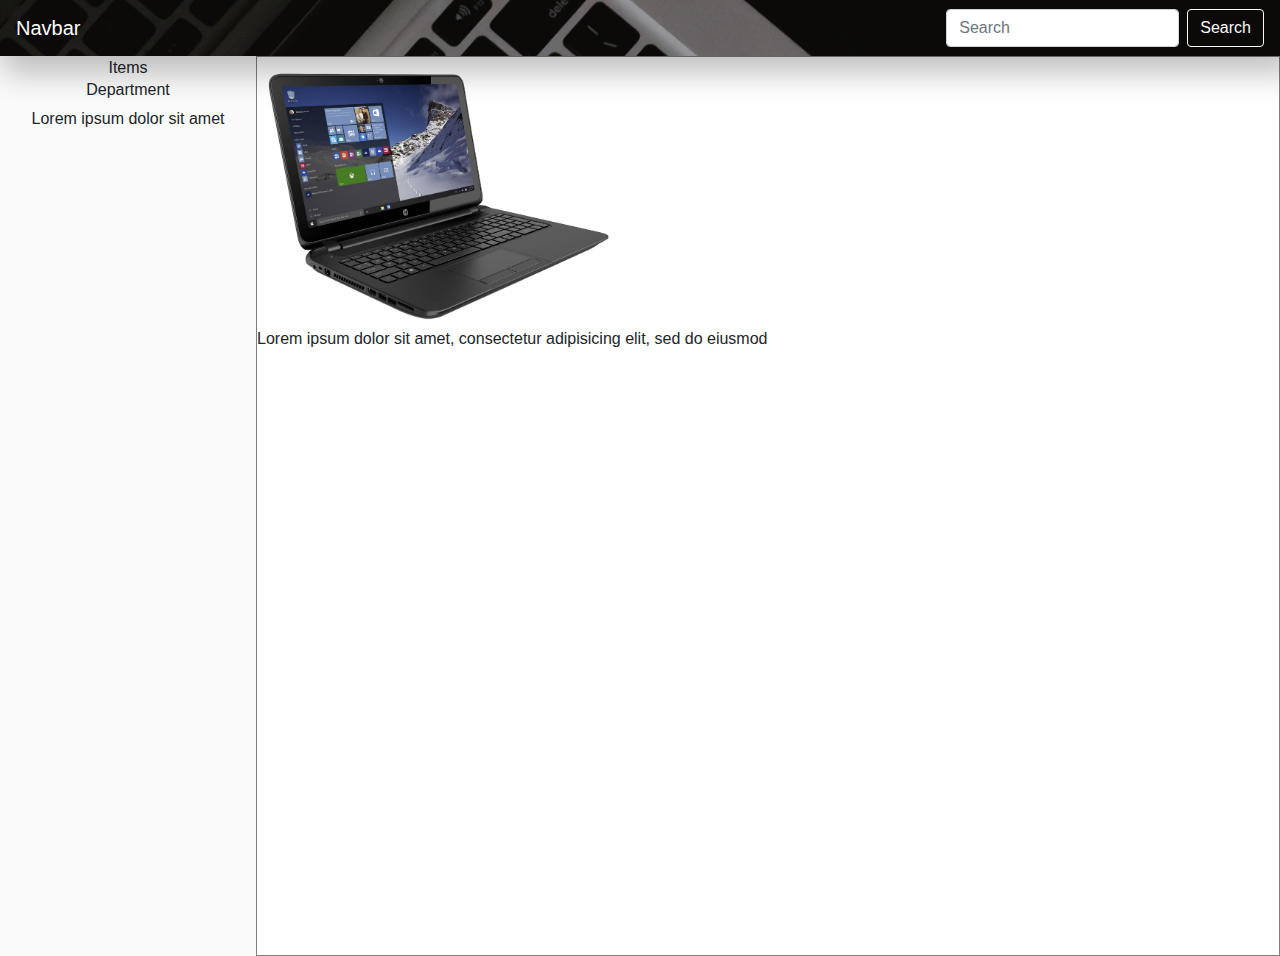
==== index2.html @ 69e79313 "Index.html is homepage" ====
<!DOCTYPE html>
<html lang="en" dir="ltr">
  <head>
    <meta charset="utf-8">
    <title></title>
    <link rel="stylesheet" href="https://stackpath.bootstrapcdn.com/bootstrap/4.3.1/css/bootstrap.min.css" integrity="sha384-ggOyR0iXCbMQv3Xipma34MD+dH/1fQ784/j6cY/iJTQUOhcWr7x9JvoRxT2MZw1T" crossorigin="anonymous">
    <link rel="stylesheet" href="style.css">
  </head>
  <body>
    <nav class="navbar navbar-light bg-light nav1">
        <a class="navbar-brand">Navbar</a>
        <form class="form-inline">
          <input class="form-control mr-sm-2" type="search" placeholder="Search" aria-label="Search">
          <button class="btn btn-outline-light my-2 my-sm-0" type="submit">Search</button>
        </form>
    </nav>
    <div class="con">
      <div class="sidebar">
        Items
        <h6>Department</h6>
        <p>Lorem ipsum dolor sit amet</p>
      </div>
      <div class="listing">
        <div class="">
            <img src="laptop2.png" alt=""><p>Lorem ipsum dolor sit amet, consectetur adipisicing elit, sed do eiusmod </p>
        </div>

      </div>
    </div>

    <script src="https://code.jquery.com/jquery-3.3.1.slim.min.js" integrity="sha384-q8i/X+965DzO0rT7abK41JStQIAqVgRVzpbzo5smXKp4YfRvH+8abtTE1Pi6jizo" crossorigin="anonymous"></script>
    <script src="https://cdnjs.cloudflare.com/ajax/libs/popper.js/1.14.7/umd/popper.min.js" integrity="sha384-UO2eT0CpHqdSJQ6hJty5KVphtPhzWj9WO1clHTMGa3JDZwrnQq4sF86dIHNDz0W1" crossorigin="anonymous"></script>
    <script src="https://stackpath.bootstrapcdn.com/bootstrap/4.3.1/js/bootstrap.min.js" integrity="sha384-JjSmVgyd0p3pXB1rRibZUAYoIIy6OrQ6VrjIEaFf/nJGzIxFDsf4x0xIM+B07jRM" crossorigin="anonymous"></script>
  </body>
</html>
---- style.css ----
/*.head{
  background-image: url("business-computer-contemporary-218863.jpg");
  width: 100%;
  height: 30vh;
  background-repeat: no-repeat;
  background-size: cover;
  background-color: black;

}*/
.text1{
  text-align: center;
  color:  	#808080;
}
.d-block{
  width: 100%;
  height: 30vh;
  background-repeat: no-repeat;
  background-size: cover;
  background-color: black;
}
.word{
  color: white;
  text-align: center;
  padding: 50px;
}
.word2{
  text-align: center;
}
img{
  height: 30vh;
}
.flex-container {
  display: flex;
  width: 100%
}
.top{
  background-color: black;
  width: 100%;
  height: 1.5vh;
  color: white;
}
.row{
  text-align: center;

}
.col-md
{background-color:#ededed;}
.rating {
  display: inline-block;
  position: relative;
  height: 50px;
  line-height: 50px;
  font-size: 50px;
}

.rating label {
  position: absolute;
  top: 0;
  left: 0;
  height: 100%;
  cursor: pointer;
}

.rating label:last-child {
  position: static;
}

.rating label:nth-child(1) {
  z-index: 5;
}

.rating label:nth-child(2) {
  z-index: 4;
}

.rating label:nth-child(3) {
  z-index: 3;
}

.rating label:nth-child(4) {
  z-index: 2;
}

.rating label:nth-child(5) {
  z-index: 1;
}

.rating label input {
  position: absolute;
  top: 0;
  left: 0;
  opacity: 0;
}

.rating label .icon {
  float: left;
  color: transparent;
}

.rating label:last-child .icon {
  color: #000;
}

.rating:not(:hover) label input:checked ~ .icon,
.rating:hover label:hover input ~ .icon {
  color: #09f;
}

.rating label input:focus:not(:checked) ~ .icon:last-child {
  color: #000;
  text-shadow: 0 0 5px #09f;
}
.container{
  width: 1000px !important;
}
.listing{
  border: 1px solid gray;
  width: 80%;
}
.con{
  display: flex;
  height: 100vh;
}
.sidebar{
  width:20%;
  background-color:#fafafa;
  text-align: center;
  height: 100vh;
}
.nav1{
  background-image: url("business-computer-contemporary-218863.jpg");
  background-size: cover;
  color: white;
  border:0px solid white;
  -webkit-box-shadow: 10px 10px 31px 7px rgba(0,0,0,0.75);
  -moz-box-shadow: 10px 10px 31px 7px rgba(0,0,0,0.75);
  box-shadow: 10px 10px 31px 7px rgba(0,0,0,0.25);
}
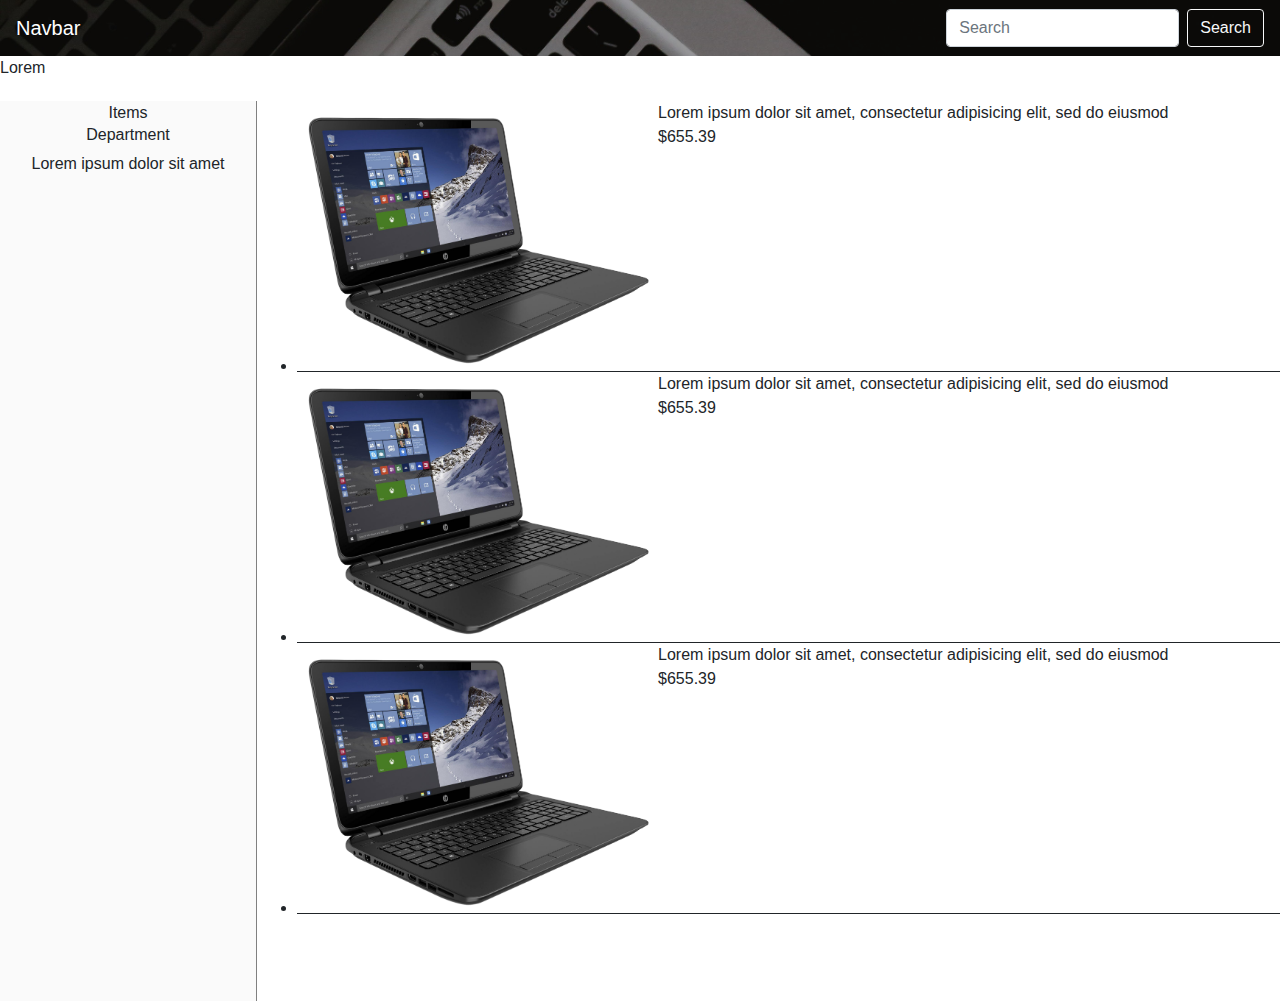
==== commit e7d7aeca: "Index.html is homepage  2" ====
--- a/index2.html
+++ b/index2.html
@@ -14,6 +14,9 @@
           <button class="btn btn-outline-light my-2 my-sm-0" type="submit">Search</button>
         </form>
     </nav>
+    <div class="empty">
+      Lorem
+    </div>
     <div class="con">
       <div class="sidebar">
         Items
@@ -21,8 +24,40 @@
         <p>Lorem ipsum dolor sit amet</p>
       </div>
       <div class="listing">
-        <div class="">
-            <img src="laptop2.png" alt=""><p>Lorem ipsum dolor sit amet, consectetur adipisicing elit, sed do eiusmod </p>
+        <ul>
+             <li>
+                <div class="">
+                  <div class="info">
+                      <img src="laptop2.png" alt=""><p>Lorem ipsum dolor sit amet, consectetur adipisicing elit, sed do eiusmod
+                      <br>  $655.39
+                      </p>
+
+                    </div>
+                  </div>
+                     </li>
+             <li>
+               <div class="">
+                 <div class="info">
+                     <img src="laptop2.png" alt=""><p>Lorem ipsum dolor sit amet, consectetur adipisicing elit, sed do eiusmod
+                     <br>  $655.39
+                     </p>
+
+                   </div>
+                 </div>
+             </li>
+             <li>
+               <div class="">
+                 <div class="info">
+                     <img src="laptop2.png" alt=""><p>Lorem ipsum dolor sit amet, consectetur adipisicing elit, sed do eiusmod
+                     <br>  $655.39
+                     </p>
+
+                   </div>
+                 </div>
+             </li>
+
+      </ul>
+
         </div>
 
       </div>
--- a/style.css
+++ b/style.css
@@ -114,7 +114,7 @@
   width: 1000px !important;
 }
 .listing{
-  border: 1px solid gray;
+  border-left: 1px solid gray;
   width: 80%;
 }
 .con{
@@ -126,13 +126,25 @@
   background-color:#fafafa;
   text-align: center;
   height: 100vh;
+
 }
 .nav1{
   background-image: url("business-computer-contemporary-218863.jpg");
   background-size: cover;
   color: white;
-  border:0px solid white;
+
+}
+.info{
+  display: flex;
+  border-bottom: solid 1px;
+}
+.lst{
+  list-style-type: none;
+}
+.empty{
+  height: 5vh;
+  border:0px solid white;/*
   -webkit-box-shadow: 10px 10px 31px 7px rgba(0,0,0,0.75);
   -moz-box-shadow: 10px 10px 31px 7px rgba(0,0,0,0.75);
-  box-shadow: 10px 10px 31px 7px rgba(0,0,0,0.25);
+  box-shadow: 10px 10px 31px 7px rgba(0,0,0,0.25);*/
 }
